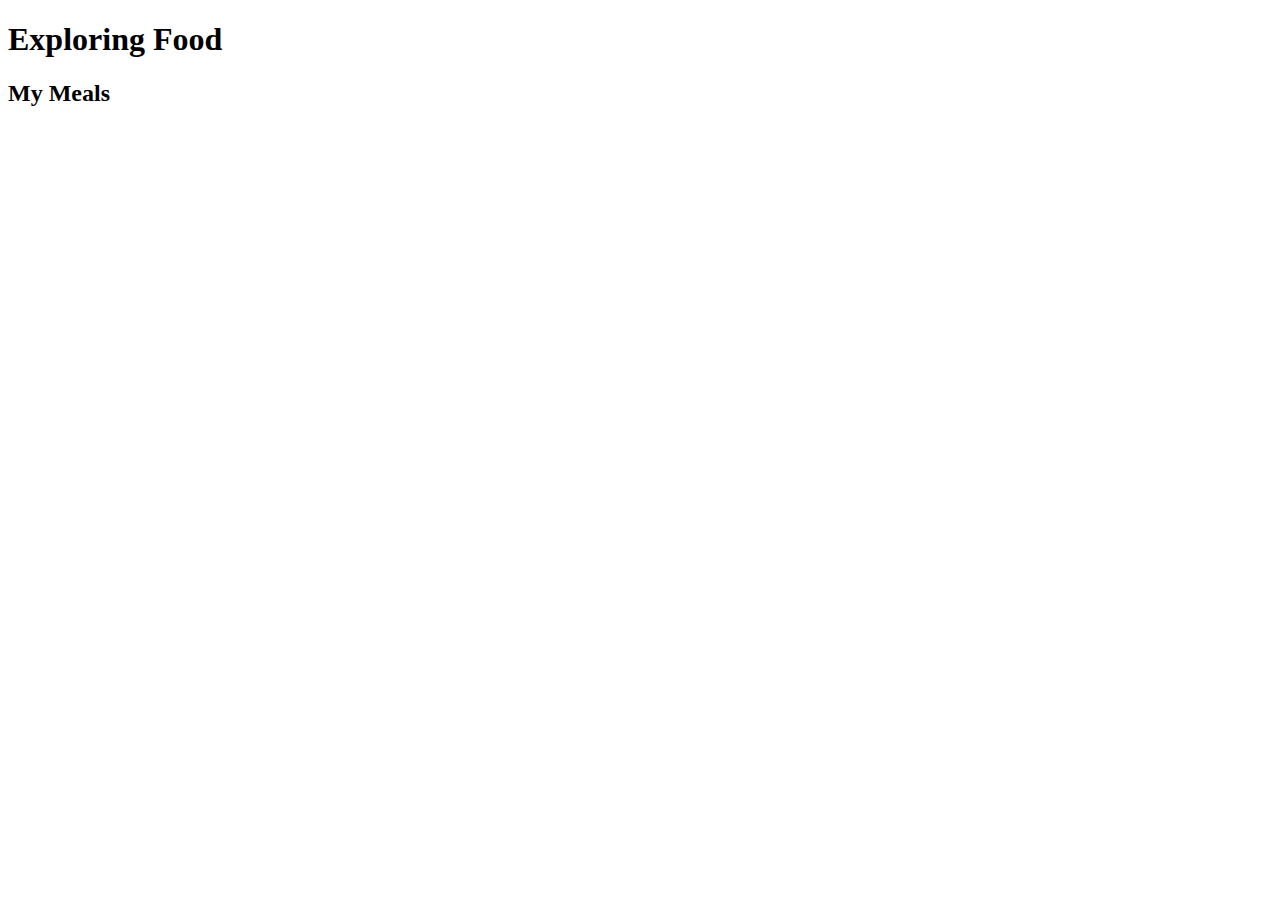
==== meals.html @ 7e161c3c "dbmealfish" ====
<!DOCTYPE html>
<html lang="en">

<head>
    <meta charset="UTF-8">
    <meta http-equiv="X-UA-Compatible" content="IE=edge">
    <meta name="viewport" content="width=device-width, initial-scale=1.0">
    <title>Document</title>
    <link href="https://cdn.jsdelivr.net/npm/bootstrap@5.3.0-alpha1/dist/css/bootstrap.min.css" rel="stylesheet"
        integrity="sha384-GLhlTQ8iRABdZLl6O3oVMWSktQOp6b7In1Zl3/Jr59b6EGGoI1aFkw7cmDA6j6gD" crossorigin="anonymous">
</head>

<body>
    <header>
        <h1 class="text-center text-success">Exploring Food</h1>
    </header>
    <main>
        <section class="container">
            <h2>My Meals</h2>
            <div id="meal-container" class="row row-cols-1 row-cols-md-3 g-4">

            </div>

        </section>
    </main>


    <script src="https://cdn.jsdelivr.net/npm/bootstrap@5.3.0-alpha1/dist/js/bootstrap.bundle.min.js"
        integrity="sha384-w76AqPfDkMBDXo30jS1Sgez6pr3x5MlQ1ZAGC+nuZB+EYdgRZgiwxhTBTkF7CXvN"
        crossorigin="anonymous"></script>
</body>

</html>
<script src="js/meals.js"></script>
</body>

</html>
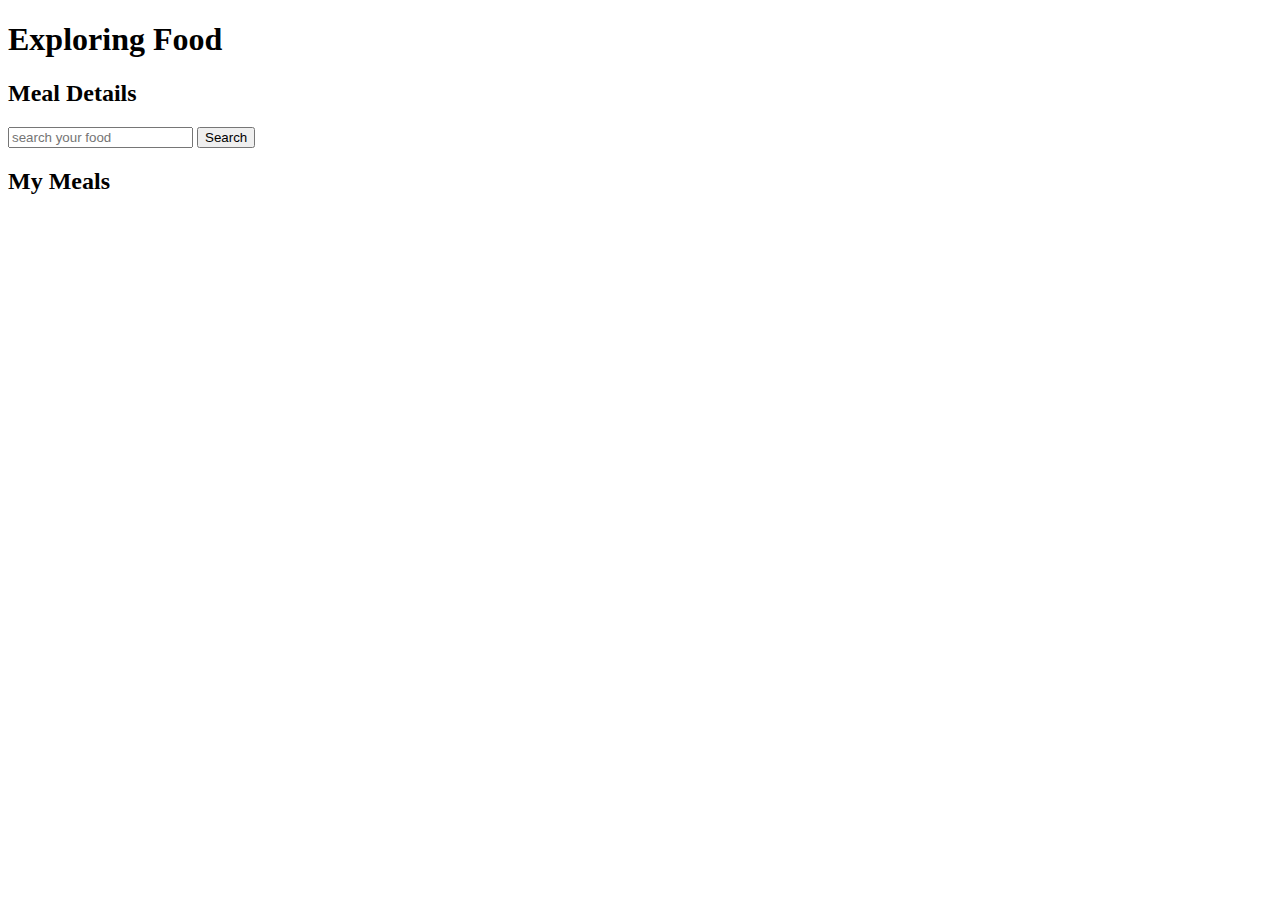
==== commit 118198e7: "dbmealapi" ====
--- a/meals.html
+++ b/meals.html
@@ -15,6 +15,16 @@
         <h1 class="text-center text-success">Exploring Food</h1>
     </header>
     <main>
+        <section class="container">
+            <h2>Meal Details</h2>
+            <div id="detail-container" style="width: 15rem;">
+
+            </div>
+        </section>
+        <section class="text-center">
+            <input id="search-field" placeholder="search your food" type="text">
+            <button onclick="searchFood()" class="btn btn-primary">Search</button>
+        </section>
         <section class="container">
             <h2>My Meals</h2>
             <div id="meal-container" class="row row-cols-1 row-cols-md-3 g-4">
